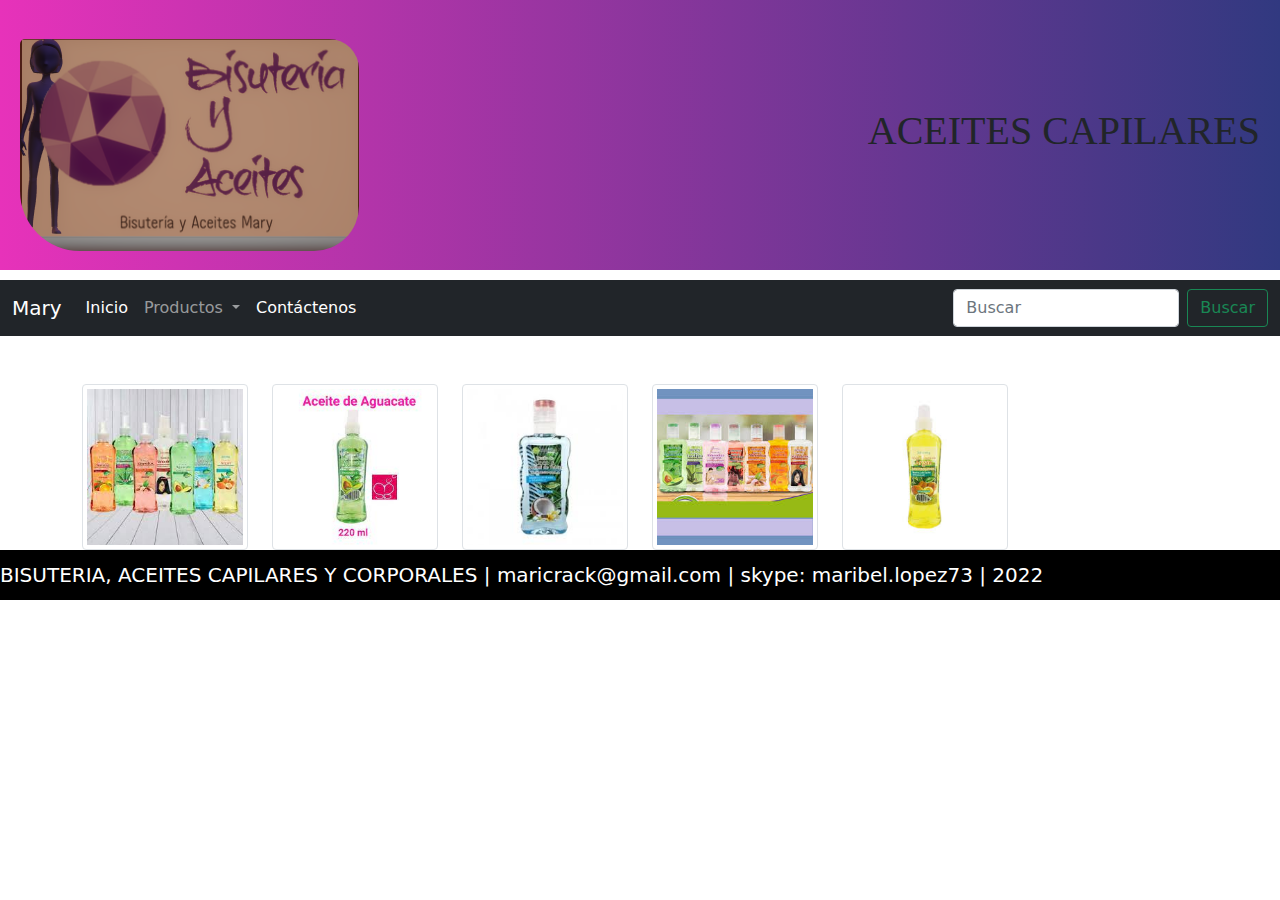
==== paginas/aceite_capilares.html @ c19adb7a "proyecto bootstrap" ====
<!DOCTYPE html>
<html lang="es">
<head>
    <meta charset="UTF-8">
    <meta http-equiv="X-UA-Compatible" content="IE=edge">
    <meta name="viewport" content="width=device-width, initial-scale=1.0">
    <title>ACEITES CAPILARES</title>
    <link rel="stylesheet" href="../css/estilos.css">
    <link rel="stylesheet" href="../css/bootstrap.min.css">
    <script src="../js/bootstrap.bundle.min.js"></script>
</head>
    <body>
        <header class="header">
            <img class="header__logo" src="../imagenes/logo.png" alt="logo empresa">
            <h1 class="header__titulo">ACEITES CAPILARES</h1>
        </header>
        <nav class="navbar navbar-expand-lg navbar-dark bg-dark">
            <div class="container-fluid">
                <a class="navbar-brand">Mary</a>
                <button class="navbar-toggler" type="button" data-bs-toggle="collapse" data-bs-target="#navbarScroll" aria-controls="navbarScroll" aria-expanded="false" aria-label="Toggle navigation">
                  <span class="navbar-toggler-icon"></span>
                </button>
                <div class="collapse navbar-collapse" id="navbarSupportedContent">
                <ul class="navbar-nav me-auto mb-2 mb-lg-0">
                  <li class="nav-item">
                    <a class="nav-link active" aria-current="page" href="../index.html">Inicio</a>
                  </li>
                  <li class="nav-item dropdown">
                    <a class="nav-link dropdown-toggle" href="#" id="navbarDropdown" role="button" data-bs-toggle="dropdown" aria-expanded="false">
                      Productos
                    </a>
                    <ul class="dropdown-menu" aria-labelledby="navbarDropdown">
                      <li><a class="dropdown-item" href="../paginas/bisuteria.html">Bisuteria</a></li>
                      <li><a class="dropdown-item" href="../paginas/aceite_capilares.html">Aceites Capilares</a></li>
                      <li><hr class="dropdown-divider"></li>
                      <li><a class="dropdown-item" href="../paginas/aceite_corporales.html">Aceites corporales</a></li>
                    </ul>
                  </li>
                  <li class="nav-item">
                    <a class="nav-link active" aria-current="page" href="../paginas/contactos.html">Contáctenos</a>
                  </li>
                </ul>
                <form class="d-flex">
                  <input class="form-control me-2" type="search" placeholder="Buscar" aria-label="Search">
                  <button class="btn btn-outline-success" type="submit">Buscar</button>
                </form>
              </div>
            </div>
          </nav>
<main class="container">
    <div class="row">
        <div class="col-md-2 col-sm-6 mt-5">
            <img class="img-thumbnail" src="../imagenes/capilares.jpg" alt="campilares">
        </div>
        <div class="col-md-2 col-sm-6 mt-5">
            <img class="img-thumbnail" src="../imagenes/capilares1.jpg" alt="capilares1">
        </div>
        <div class="col-md-2 col-sm-6 mt-5">
            <img class="img-thumbnail" src="../imagenes/capilares2.jpg" alt="capilares2">
        </div>
        <div class="col-md-2 col-sm-6 mt-5">
            <img class="img-thumbnail" src="../imagenes/capilares3.jpg" alt="capilares3">
        </div>
        <div class="col-md-2 col-sm-6 mt-5">
            <img class="img-thumbnail" src="../imagenes/capilares4.jpg" alt="capilares4">
        </div>
</main>
        <footer class="footer">
  <p class="footer__creditos">BISUTERIA, ACEITES CAPILARES Y CORPORALES  |  maricrack@gmail.com  |  skype: maribel.lopez73  |  2022<p>
    </footer>
</body>
</html>
---- css/estilos.css ----
@import url('https://fonts.googleapis.com/css2?family=Roboto:wght@100&display=swap');
*
{
    margin: 0;
    padding: 0;
    box-sizing: border-box;
}
.texto
{
    color:white
}
.titulo
{
 text-align: center;
 margin-bottom: 30px;
}
.parrafo
{
    text-align: center;
    font-family: Georgia, 'Times New Roman', Times, serif;
    font-size: larger;
    color: black;      
}
.header
{
    background-image: linear-gradient(to left, rgb(49, 57, 128) , rgb(231, 50, 186));
    grid-area: encabezado;
    display:flex;
    justify-content: space-between;
    align-items: center;
    height: 30vh;   
    margin-bottom: 10px;
    padding: 10px 20px;
}
.header__titulo
{
    font-family: Georgia, 'Times New Roman', Times, serif;
}
.header__logo
{
    display: inline-block;
    border-radius: 5px 30px 45px 60px;
    margin-top: 20px;
    }
.footer__creditos
{
    padding-top: 10px;
    height: 50px;
    color: white;
    font-size: 20px;
    background-color: black;
}
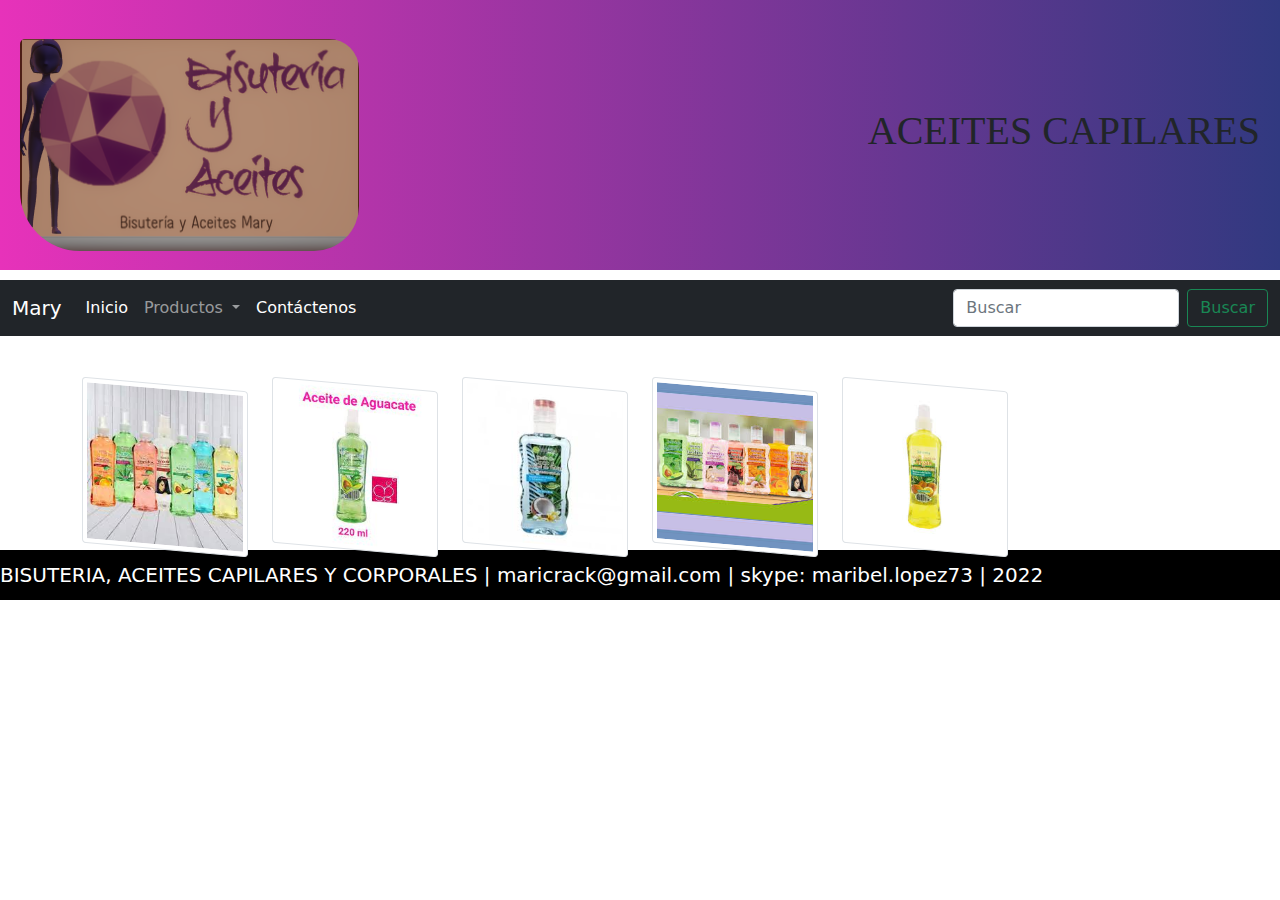
==== commit a9dab35d: "transformacion" ====
--- a/paginas/aceite_capilares.html
+++ b/paginas/aceite_capilares.html
@@ -50,19 +50,19 @@
 <main class="container">
     <div class="row">
         <div class="col-md-2 col-sm-6 mt-5">
-            <img class="img-thumbnail" src="../imagenes/capilares.jpg" alt="campilares">
+            <img class="img-thumbnail card__imagen1" src="../imagenes/capilares.jpg" alt="campilares">
         </div>
         <div class="col-md-2 col-sm-6 mt-5">
-            <img class="img-thumbnail" src="../imagenes/capilares1.jpg" alt="capilares1">
+            <img class="img-thumbnail card__imagen1" src="../imagenes/capilares1.jpg" alt="capilares1">
         </div>
         <div class="col-md-2 col-sm-6 mt-5">
-            <img class="img-thumbnail" src="../imagenes/capilares2.jpg" alt="capilares2">
+            <img class="img-thumbnail card__imagen1" src="../imagenes/capilares2.jpg" alt="capilares2">
         </div>
         <div class="col-md-2 col-sm-6 mt-5">
-            <img class="img-thumbnail" src="../imagenes/capilares3.jpg" alt="capilares3">
+            <img class="img-thumbnail card__imagen1" src="../imagenes/capilares3.jpg" alt="capilares3">
         </div>
         <div class="col-md-2 col-sm-6 mt-5">
-            <img class="img-thumbnail" src="../imagenes/capilares4.jpg" alt="capilares4">
+            <img class="img-thumbnail card__imagen1" src="../imagenes/capilares4.jpg" alt="capilares4">
         </div>
 </main>
         <footer class="footer">
--- a/css/estilos.css
+++ b/css/estilos.css
@@ -49,4 +49,13 @@
     color: white;
     font-size: 20px;
     background-color: black;
-}+}
+.card__imagen1
+{
+    height: 200px;
+    width: 200px;
+    background-color: darkkhaki;
+    border: solid 5px black;
+    display: inline-block;
+    transform: skewY(5deg);
+   }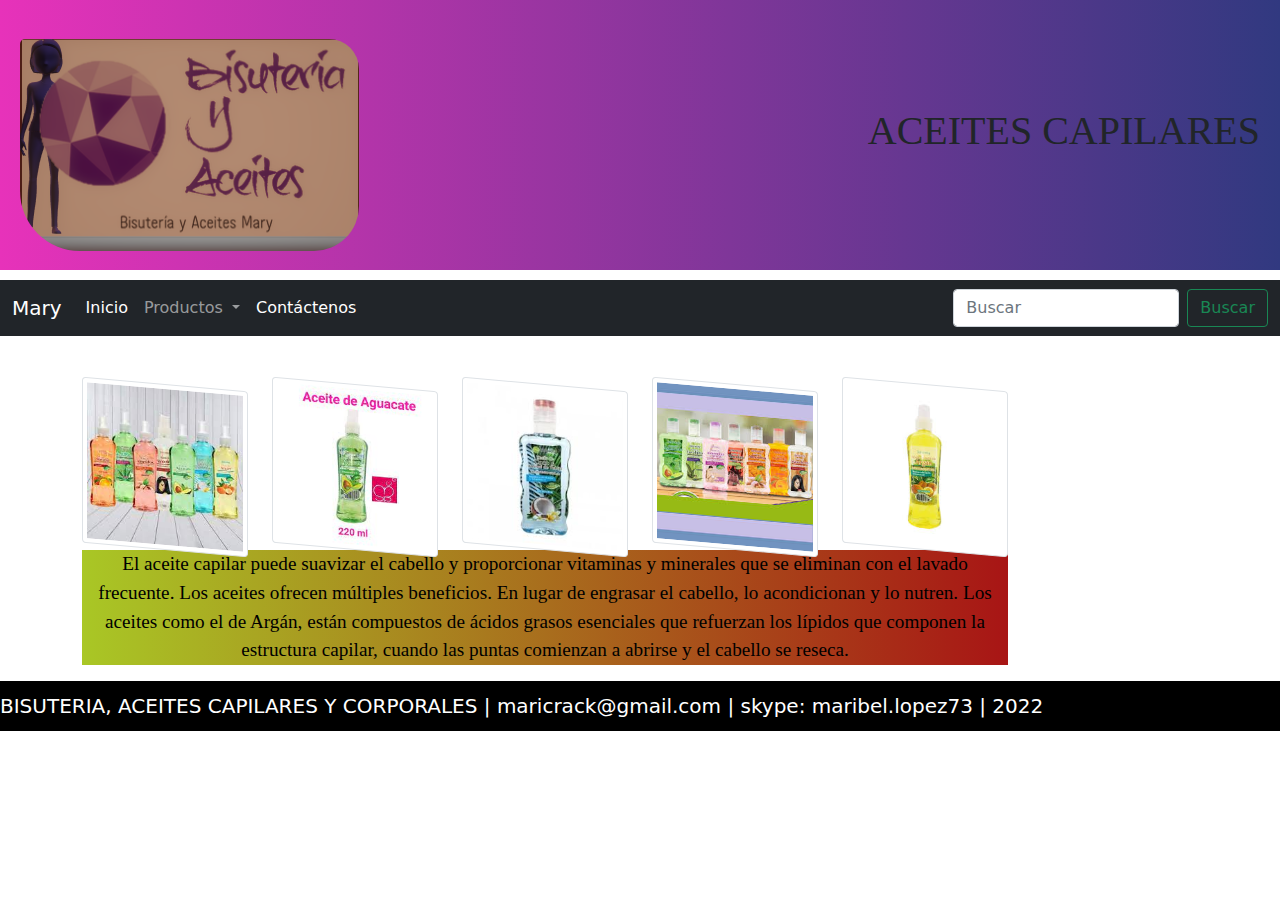
==== commit 4b79ad99: "texto agregado" ====
--- a/paginas/aceite_capilares.html
+++ b/paginas/aceite_capilares.html
@@ -64,6 +64,10 @@
         <div class="col-md-2 col-sm-6 mt-5">
             <img class="img-thumbnail card__imagen1" src="../imagenes/capilares4.jpg" alt="capilares4">
         </div>
+        <div class="col-md-10 col-sm-10">
+          <p class="parrafo">El aceite capilar puede suavizar el cabello y proporcionar vitaminas y minerales que se eliminan con el lavado frecuente.
+            Los aceites ofrecen múltiples beneficios. En lugar de engrasar el cabello, lo acondicionan y lo nutren. Los aceites como el de Argán, están compuestos de ácidos grasos esenciales que refuerzan los lípidos que componen la estructura capilar, cuando las puntas comienzan a abrirse y el cabello se reseca. </p> 
+          </div>
 </main>
         <footer class="footer">
   <p class="footer__creditos">BISUTERIA, ACEITES CAPILARES Y CORPORALES  |  maricrack@gmail.com  |  skype: maribel.lopez73  |  2022<p>
--- a/css/estilos.css
+++ b/css/estilos.css
@@ -16,6 +16,7 @@
 }
 .parrafo
 {
+    background-image: linear-gradient(to left, rgb(168, 21, 21) , rgb(169, 199, 37));
     text-align: center;
     font-family: Georgia, 'Times New Roman', Times, serif;
     font-size: larger;
